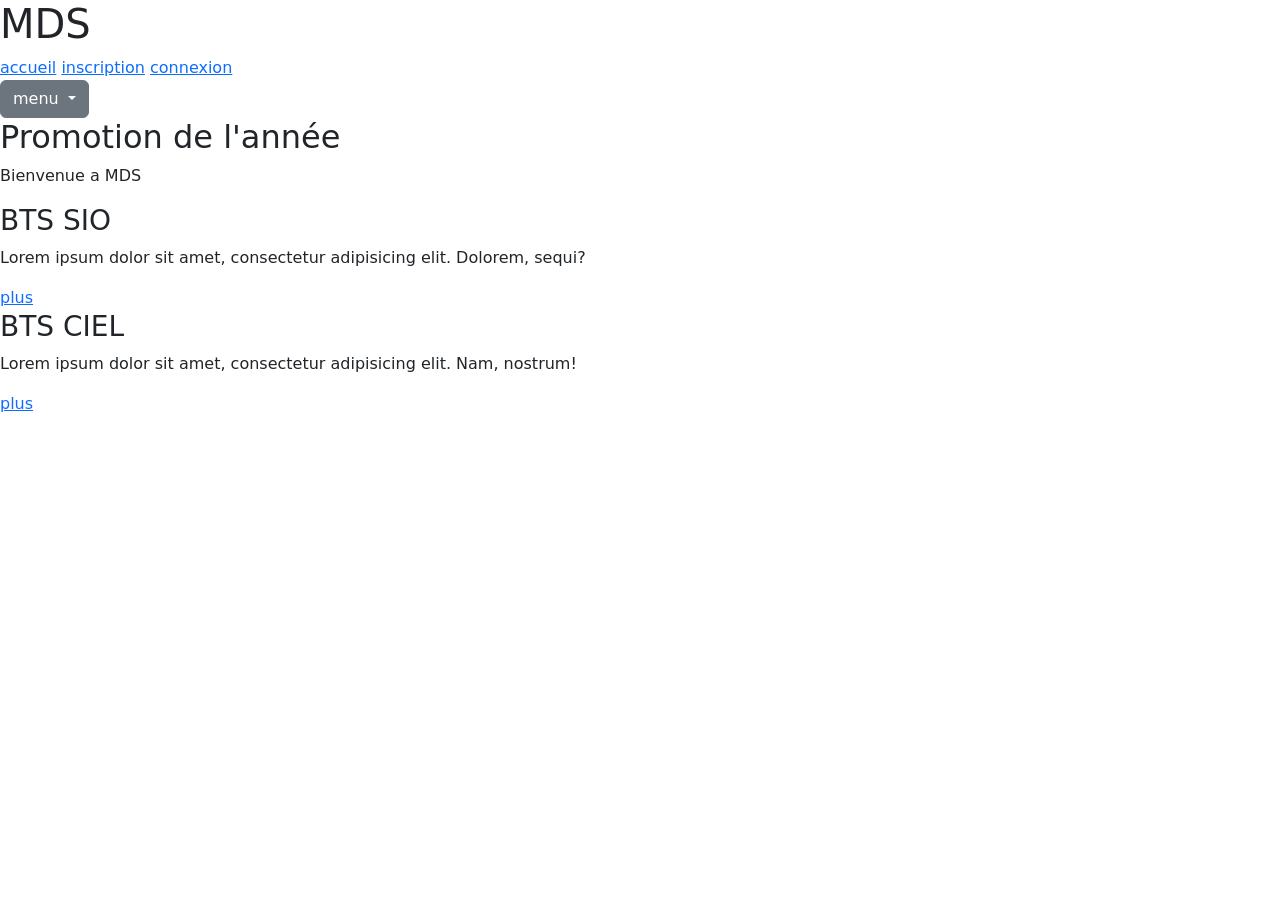
==== index.html @ 65fc340c "feat:responsive" ====
<!DOCTYPE html>
<html lang="fr">
<head>
  <meta charset="UTF-8">
  <meta name="viewport" content="width=device-width, initial-scale=1.0">
  <meta name="description" content="Year Book de l'école">
  <script src="https://cdn.jsdelivr.net/npm/bootstrap@5.3.8/dist/js/bootstrap.bundle.min.js" integrity="sha384-FKyoEForCGlyvwx9Hj09JcYn3nv7wiPVlz7YYwJrWVcXK/BmnVDxM+D2scQbITxI" crossorigin="anonymous"></script>
  <link href="https://cdn.jsdelivr.net/npm/bootstrap@5.3.8/dist/css/bootstrap.min.css" rel="stylesheet" integrity="sha384-sRIl4kxILFvY47J16cr9ZwB07vP4J8+LH7qKQnuqkuIAvNWLzeN8tE5YBujZqJLB" crossorigin="anonymous">
  <link rel="stylesheet" href="/yearbook/style.css">
  <title>Year Book</title>
</head>
<body>
<div>
<header>
  <nav>
    <div class="logo">
        <h1>MDS</h1>
    </div>
    <div class="links">
      <a href="">accueil</a>
      <a href="">inscription</a>
      <a href="">connexion</a>
    </div>
    <div id="burger" class="dropdown" >
        <button class="btn btn-secondary dropdown-toggle" type="button" data-bs-toggle="dropdown" aria-expanded="false"> menu
        </button>
        <ul class="dropdown-menu">
            <li><a class="dropdown-item" href="/yearbook/index.html">accueil</a></li>
            <li><a class="dropdown-item" href="/yearbook/register.html">inscription</a></li>
            <li><a class="dropdown-item" href="/yearbook/login.html">connexion</a></li>
        </ul>
    </div>
  </nav>
</header>

<main>
  <section class="presentation">
    <h2>Promotion de l'année</h2>
    <p>Bienvenue a MDS</p>
  </section>

  <section class="Promotion">
    <div class="sio">
      <h3>BTS SIO</h3>
      <p>Lorem ipsum dolor sit amet, consectetur adipisicing elit. Dolorem, sequi?</p>
      <a href="/yearbook/sio.html">plus</a>
    </div>

    <div class="sio">
      <h3>BTS CIEL</h3>
      <p>Lorem ipsum dolor sit amet, consectetur adipisicing elit. Nam, nostrum!</p>
      <a href="/yearbook/ciel.html">plus</a>
    </div>
  </section>
</main>
</div>
</body>
</html>
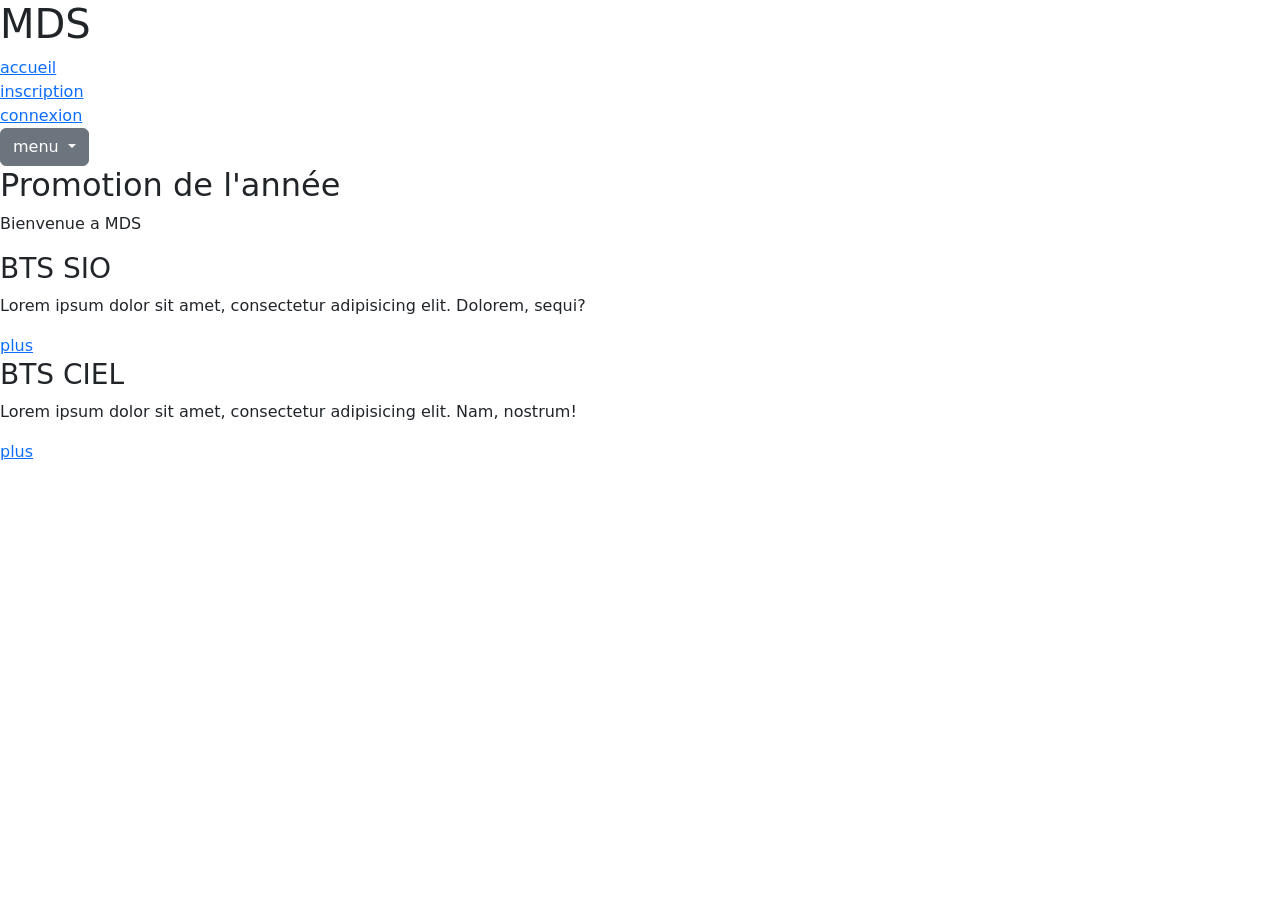
==== commit 133bde8a: "feat:ajout de style" ====
--- a/index.html
+++ b/index.html
@@ -17,9 +17,9 @@
         <h1>MDS</h1>
     </div>
     <div class="links">
-      <a href="">accueil</a>
-      <a href="">inscription</a>
-      <a href="">connexion</a>
+      <div class="link"><a href="/yearbook/index.html">accueil</a></div>
+      <div class="link"><a href="/yearbook/register.html">inscription</a></div>
+      <div class="link"><a href="/yearbook/login.html">connexion</a></div>
     </div>
     <div id="burger" class="dropdown" >
         <button class="btn btn-secondary dropdown-toggle" type="button" data-bs-toggle="dropdown" aria-expanded="false"> menu
@@ -30,8 +30,8 @@
             <li><a class="dropdown-item" href="/yearbook/login.html">connexion</a></li>
         </ul>
     </div>
-  </nav>
-</header>
+    </nav>
+   </header>
 
 <main>
   <section class="presentation">
@@ -43,14 +43,13 @@
     <div class="sio">
       <h3>BTS SIO</h3>
       <p>Lorem ipsum dolor sit amet, consectetur adipisicing elit. Dolorem, sequi?</p>
-      <a href="/yearbook/sio.html">plus</a>
+      <div class="link"><a href="/yearbook/sio.html">plus</a></div>
     </div>
 
     <div class="sio">
       <h3>BTS CIEL</h3>
       <p>Lorem ipsum dolor sit amet, consectetur adipisicing elit. Nam, nostrum!</p>
-      <a href="/yearbook/ciel.html">plus</a>
-    </div>
+      <div class="link"><a href="/yearbook/ciel.html">plus</a></div>    </div>
   </section>
 </main>
 </div>
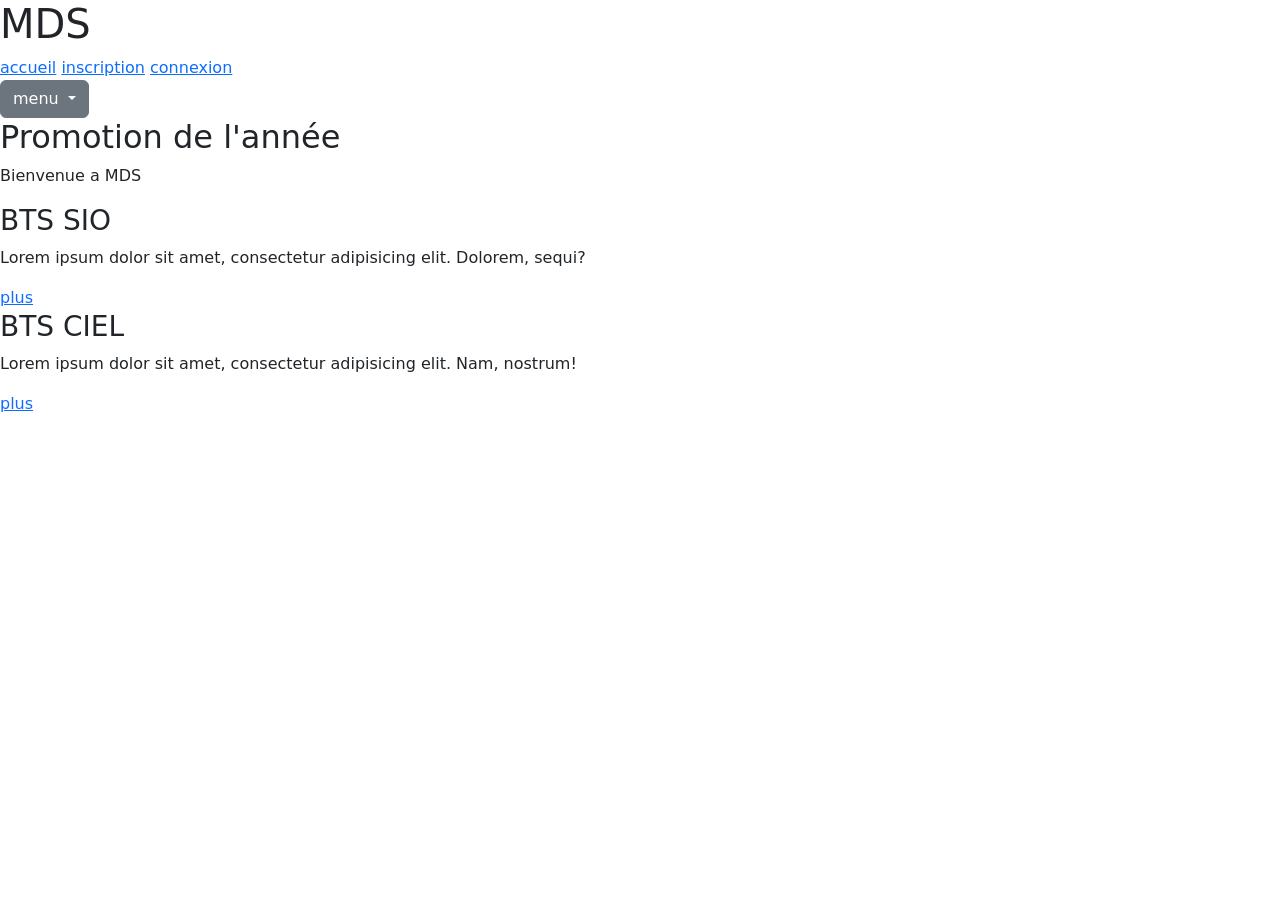
==== commit d4f3f06b: "Revert "feat:ajout de style"" ====
--- a/index.html
+++ b/index.html
@@ -17,9 +17,9 @@
         <h1>MDS</h1>
     </div>
     <div class="links">
-      <div class="link"><a href="/yearbook/index.html">accueil</a></div>
-      <div class="link"><a href="/yearbook/register.html">inscription</a></div>
-      <div class="link"><a href="/yearbook/login.html">connexion</a></div>
+      <a href="">accueil</a>
+      <a href="">inscription</a>
+      <a href="">connexion</a>
     </div>
     <div id="burger" class="dropdown" >
         <button class="btn btn-secondary dropdown-toggle" type="button" data-bs-toggle="dropdown" aria-expanded="false"> menu
@@ -30,8 +30,8 @@
             <li><a class="dropdown-item" href="/yearbook/login.html">connexion</a></li>
         </ul>
     </div>
-    </nav>
-   </header>
+  </nav>
+</header>
 
 <main>
   <section class="presentation">
@@ -43,13 +43,14 @@
     <div class="sio">
       <h3>BTS SIO</h3>
       <p>Lorem ipsum dolor sit amet, consectetur adipisicing elit. Dolorem, sequi?</p>
-      <div class="link"><a href="/yearbook/sio.html">plus</a></div>
+      <a href="/yearbook/sio.html">plus</a>
     </div>
 
     <div class="sio">
       <h3>BTS CIEL</h3>
       <p>Lorem ipsum dolor sit amet, consectetur adipisicing elit. Nam, nostrum!</p>
-      <div class="link"><a href="/yearbook/ciel.html">plus</a></div>    </div>
+      <a href="/yearbook/ciel.html">plus</a>
+    </div>
   </section>
 </main>
 </div>
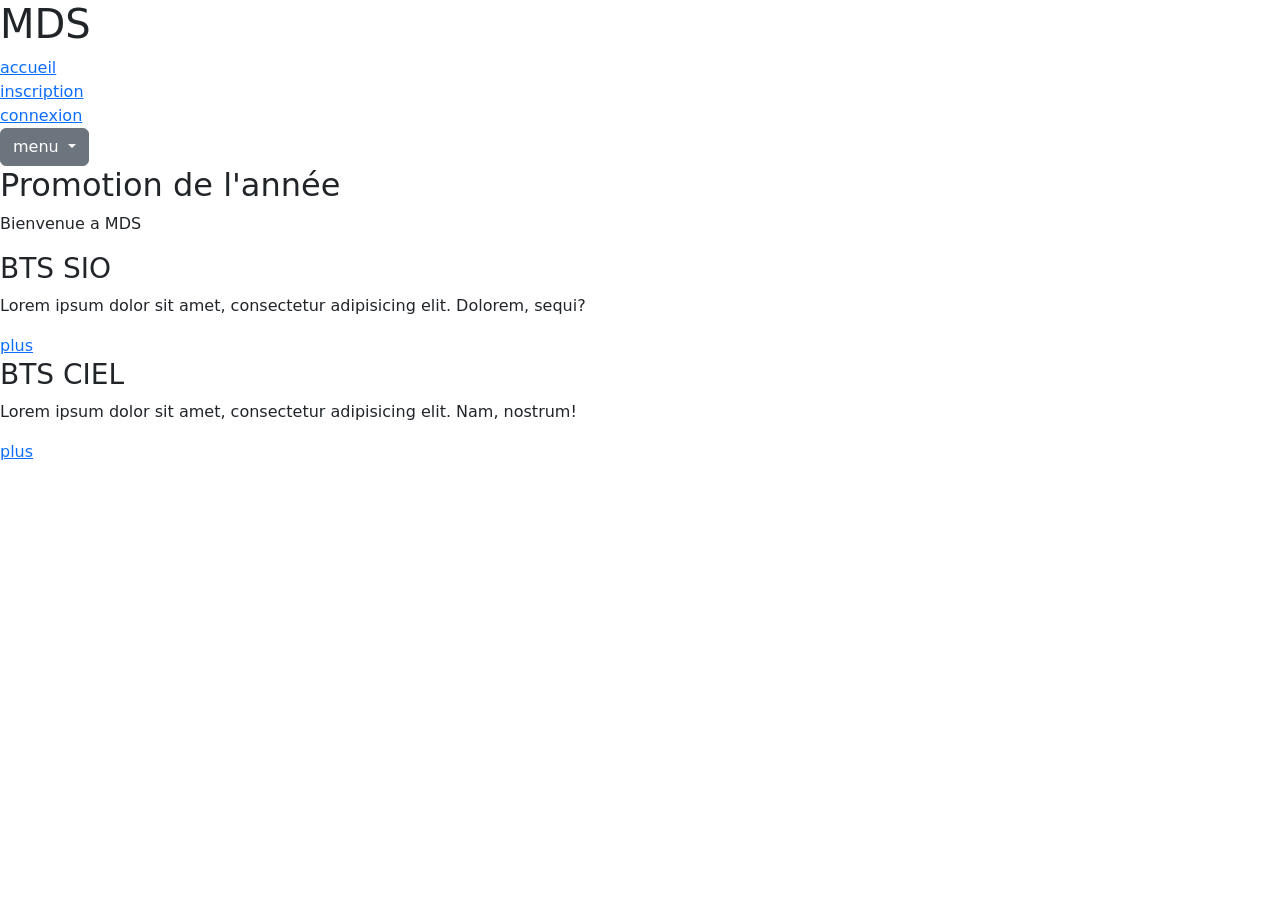
==== commit b4eaf383: "feat:correction manuel" ====
--- a/index.html
+++ b/index.html
@@ -17,9 +17,9 @@
         <h1>MDS</h1>
     </div>
     <div class="links">
-      <a href="">accueil</a>
-      <a href="">inscription</a>
-      <a href="">connexion</a>
+      <div class="link"><a href="/yearbook/index.html">accueil</a></div>
+      <div class="link"><a href="/yearbook/register.html">inscription</a></div>
+      <div class="link"><a href="/yearbook/login.html">connexion</a></div>
     </div>
     <div id="burger" class="dropdown" >
         <button class="btn btn-secondary dropdown-toggle" type="button" data-bs-toggle="dropdown" aria-expanded="false"> menu
@@ -30,27 +30,26 @@
             <li><a class="dropdown-item" href="/yearbook/login.html">connexion</a></li>
         </ul>
     </div>
-  </nav>
-</header>
-
+    </nav>
+   </header>
+ 
 <main>
   <section class="presentation">
     <h2>Promotion de l'année</h2>
     <p>Bienvenue a MDS</p>
   </section>
-
+ 
   <section class="Promotion">
     <div class="sio">
       <h3>BTS SIO</h3>
       <p>Lorem ipsum dolor sit amet, consectetur adipisicing elit. Dolorem, sequi?</p>
-      <a href="/yearbook/sio.html">plus</a>
+      <div class="link"><a href="/yearbook/sio.html">plus</a></div>
     </div>
-
+ 
     <div class="sio">
       <h3>BTS CIEL</h3>
       <p>Lorem ipsum dolor sit amet, consectetur adipisicing elit. Nam, nostrum!</p>
-      <a href="/yearbook/ciel.html">plus</a>
-    </div>
+      <div class="link"><a href="/yearbook/ciel.html">plus</a></div>    </div>
   </section>
 </main>
 </div>
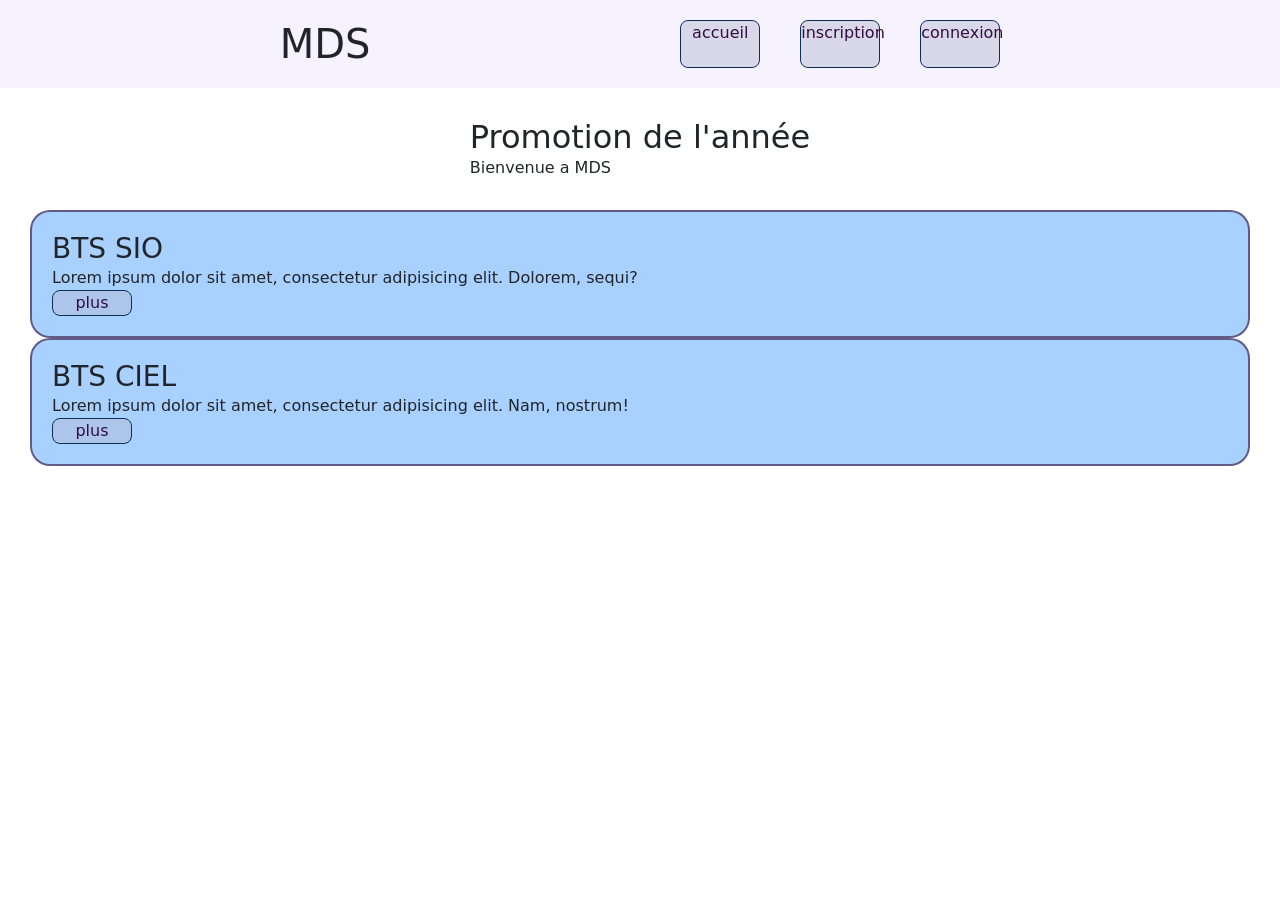
==== commit 38e88412: "update register" ====
--- a/index.html
+++ b/index.html
@@ -6,7 +6,7 @@
   <meta name="description" content="Year Book de l'école">
   <script src="https://cdn.jsdelivr.net/npm/bootstrap@5.3.8/dist/js/bootstrap.bundle.min.js" integrity="sha384-FKyoEForCGlyvwx9Hj09JcYn3nv7wiPVlz7YYwJrWVcXK/BmnVDxM+D2scQbITxI" crossorigin="anonymous"></script>
   <link href="https://cdn.jsdelivr.net/npm/bootstrap@5.3.8/dist/css/bootstrap.min.css" rel="stylesheet" integrity="sha384-sRIl4kxILFvY47J16cr9ZwB07vP4J8+LH7qKQnuqkuIAvNWLzeN8tE5YBujZqJLB" crossorigin="anonymous">
-  <link rel="stylesheet" href="/yearbook/style.css">
+  <link rel="stylesheet" href="style.css">
   <title>Year Book</title>
 </head>
 <body>
@@ -17,17 +17,17 @@
         <h1>MDS</h1>
     </div>
     <div class="links">
-      <div class="link"><a href="/yearbook/index.html">accueil</a></div>
-      <div class="link"><a href="/yearbook/register.html">inscription</a></div>
-      <div class="link"><a href="/yearbook/login.html">connexion</a></div>
+      <div class="link"><a href="index.html">accueil</a></div>
+      <div class="link"><a href="register.html">inscription</a></div>
+      <div class="link"><a href="login.html">connexion</a></div>
     </div>
     <div id="burger" class="dropdown" >
         <button class="btn btn-secondary dropdown-toggle" type="button" data-bs-toggle="dropdown" aria-expanded="false"> menu
         </button>
         <ul class="dropdown-menu">
-            <li><a class="dropdown-item" href="/yearbook/index.html">accueil</a></li>
-            <li><a class="dropdown-item" href="/yearbook/register.html">inscription</a></li>
-            <li><a class="dropdown-item" href="/yearbook/login.html">connexion</a></li>
+            <li><a class="dropdown-item" href="index.html">accueil</a></li>
+            <li><a class="dropdown-item" href="register.html">inscription</a></li>
+            <li><a class="dropdown-item" href="login.html">connexion</a></li>
         </ul>
     </div>
     </nav>
@@ -43,13 +43,13 @@
     <div class="sio">
       <h3>BTS SIO</h3>
       <p>Lorem ipsum dolor sit amet, consectetur adipisicing elit. Dolorem, sequi?</p>
-      <div class="link"><a href="/yearbook/sio.html">plus</a></div>
+      <div class="link"><a href="sio.html">plus</a></div>
     </div>
  
     <div class="sio">
       <h3>BTS CIEL</h3>
       <p>Lorem ipsum dolor sit amet, consectetur adipisicing elit. Nam, nostrum!</p>
-      <div class="link"><a href="/yearbook/ciel.html">plus</a></div>    </div>
+      <div class="link"><a href="ciel.html">plus</a></div>    </div>
   </section>
 </main>
 </div>
--- a/style.css
+++ b/style.css
@@ -0,0 +1,174 @@
+*:not(dialog) {
+  margin: 0;
+}
+ 
+body{
+    margin:1;
+   
+}
+ 
+nav{
+    display:flex;
+    justify-content:space-evenly;
+    gap:50px;
+   
+    background-color: rgba(246, 240, 255, 0.856);
+    padding:20px;
+    margin-bottom: 30px;
+}
+ 
+ .links{
+    display:flex;
+     gap:40px;    
+}
+.link{
+   border: 1px solid rgb(9, 46, 88);  
+   background-color: rgba(175, 182, 203, 0.434);
+  /* border-radius: 10px 20px 30px 40px; */
+    border-radius: 8px;
+ 
+   text-align: center;
+   width: 80px;
+  }
+.link:hover{
+  background-color: rgba(85, 9, 112, 0.685);
+  transform: scale(1.1);
+}
+a{
+ text-decoration: none;
+ color: rgb(52, 13, 67);
+}
+ 
+#burger{
+  display: none;}
+ 
+main{
+  display: flex;
+  flex-direction: column;
+}
+ 
+.presentation{
+    margin:auto;
+}
+.Promotion{
+    margin-top: 30px;
+}
+ 
+.sio{
+    display:flex;
+    flex-direction: column;
+    margin-left: 30px;
+    margin-right: 30px;
+    padding: 20px;
+    background-color: rgba(127, 187, 255, 0.667);
+    border-radius: 20px 20px 20px;
+    border: 2px solid rgba(67, 39, 83, 0.703) ;
+   
+}
+#cards{
+   
+    margin:auto;
+    gap:50px;
+}
+ 
+.container-cartes {
+  display: flex;
+  justify-content: center;
+  align-items: center;
+  flex-direction: row;
+  background-color:rgba(161, 196, 228, 0.505);
+  flex-wrap: wrap;
+  gap: 80px;
+  padding: 30px;
+}
+.cartes {
+  width: 300px;
+  height: 250px;
+  display: flex;
+  flex-direction: column;
+  text-align: center;
+  box-shadow: -2px 3px 8px -6px rgba(0, 0, 0, 0.92);
+  border-top-left-radius: 10px;
+  border-top-right-radius: 10px;
+  border: 1px solid white;
+}
+ 
+.carte-image {
+  flex: 1;
+ 
+  border-top-left-radius: 10px;
+  border-top-right-radius: 10px;
+}
+ 
+.text {
+  display: flex;
+  flex-direction: column;
+  flex: 1;
+  background-color: rgba(240, 255, 255, 0.45);
+}
+ 
+ .structure{
+    display:flex;
+    justify-content: center;
+     background-color: rgba(232, 234, 235, 0.457);
+}  
+ 
+#form-connexion {
+    display: flex;
+     justify-content: center;
+    align-items: center;
+    flex-direction: column;
+    gap: 20px;
+    font-size: 20px;
+    width: 300px;
+    height: auto;
+    background-color:rgba(32, 32, 31, 0.53);    
+    border: 2px solid black;
+    border-radius: 30px;
+    padding: 10px;
+   
+   
+  }
+/* //////////////////////////////////////////// */
+.form-inscription{
+    display: flex;
+     justify-content: center;
+    align-items: center;
+    flex-direction: column;
+    gap: 20px;
+    color: white;
+    font-size: 20px;
+    width: 90%;
+    max-width: 380px;
+    height: 100%;
+    background-color:rgba(62, 29, 112, 0.475);
+    margin: auto;
+    margin-top: 20px;
+    border: 2px solid black;
+    border-radius: 30px;
+    padding: 10px;
+  }
+   .structure-inscription{
+     display:flex;
+     flex-direction: column;
+    justify-content: center;
+    align-items: center;
+     background-color: rgba(99, 113, 121, 0.436);
+     width: 100%;
+  }
+ 
+   @media screen and (max-width: 768px) {
+ 
+   .links {
+      display: none;
+   }
+ 
+   #burger {
+      display: block;
+   }
+ 
+   nav {
+      justify-content: space-between;
+      align-items: center;
+   }
+}
